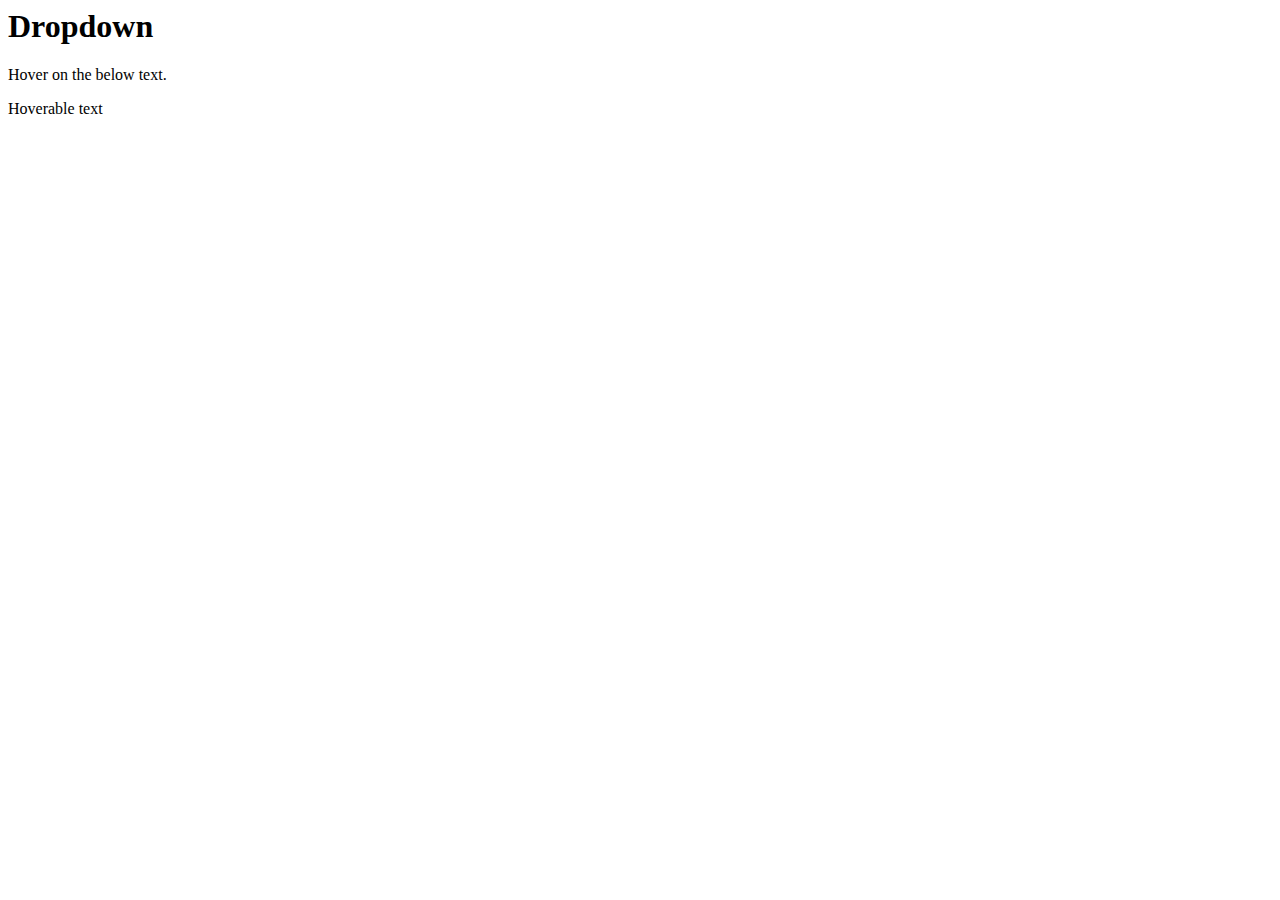
==== dropdown.html @ d2bddc52 "css dropdown text" ====
<html lang="en">
<head>
    <meta charset="UTF-8">
    <meta http-equiv="X-UA-Compatible" content="IE=edge">
    <meta name="viewport" content="width=device-width, initial-scale=1.0">
    <title>Document</title>
    <link rel="stylesheet" href="dropdown.css">
</head>
<body>
    <h1>Dropdown</h1>
    <p>Hover on the below text.</p>

    <div class="dropdown">
        <span>Hoverable text</span>
        <div class="dropdown-content">
           <p>I am the hidden text.</p> 
        </div>
    </div>
</body>
</html>
---- dropdown.css ----
.dropdown{
    position: relative;
    /* display: inline-block; */
}

.dropdown-content{
    display: none;
    position: absolute;
    /* max-width: 500px; */
    overflow: auto;
    padding: 12px 16px;
    background-color: antiquewhite;
    z-index: 1;
    box-shadow: 0px 8px 16px 0px rgba(0, 0, 0, 0.3);
}

.dropdown:hover .dropdown-content{
    display: block;
}
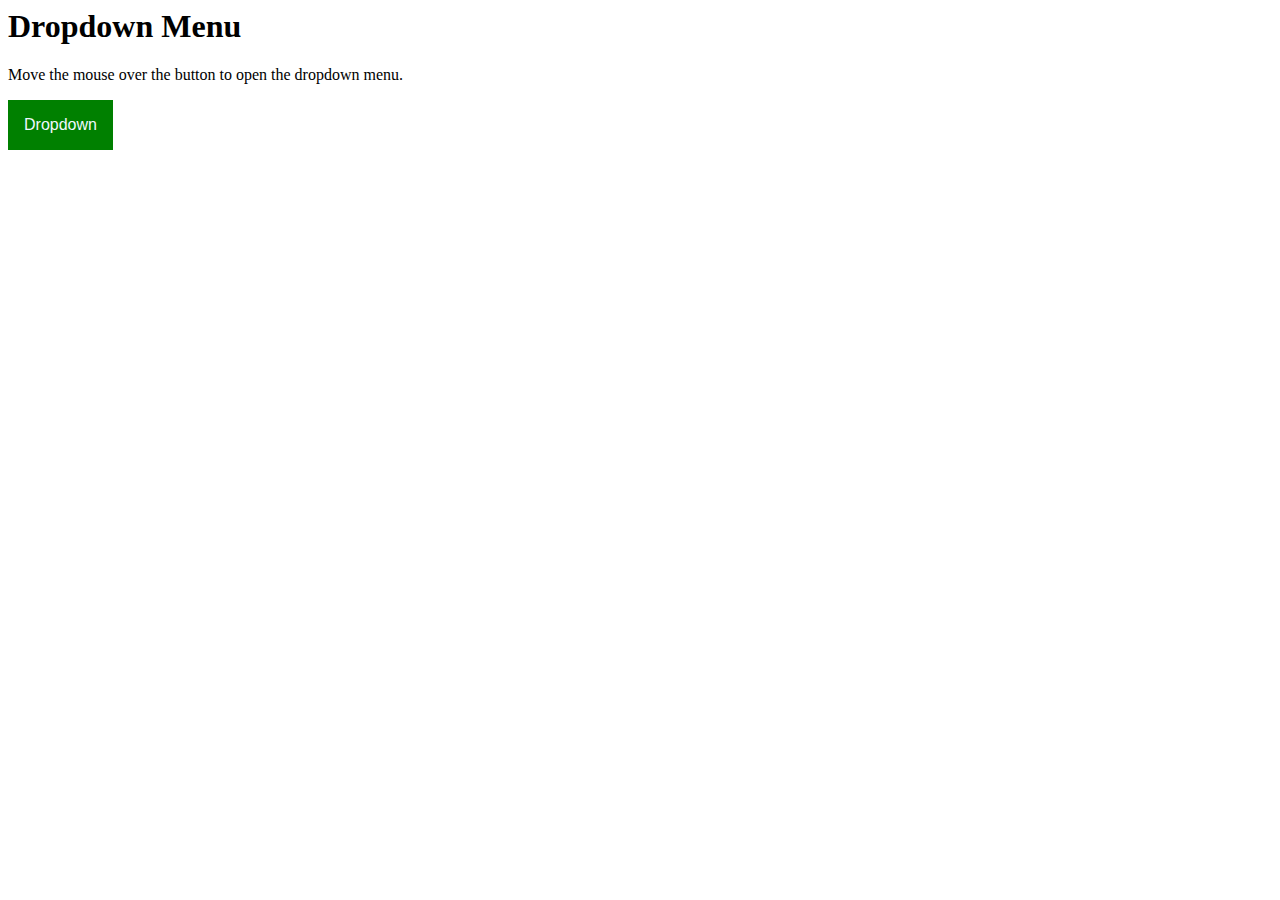
==== commit 2aef1ab9: "left right dropdown" ====
--- a/dropdown.html
+++ b/dropdown.html
@@ -1,4 +1,5 @@
 <html lang="en">
+
 <head>
     <meta charset="UTF-8">
     <meta http-equiv="X-UA-Compatible" content="IE=edge">
@@ -6,8 +7,9 @@
     <title>Document</title>
     <link rel="stylesheet" href="dropdown.css">
 </head>
+
 <body>
-    <h1>Dropdown</h1>
+    <!-- <h1>Dropdown</h1>
     <p>Hover on the below text.</p>
 
     <div class="dropdown">
@@ -15,6 +17,20 @@
         <div class="dropdown-content">
            <p>I am the hidden text.</p> 
         </div>
+    </div> -->
+
+    <h1>Dropdown Menu</h1>
+    <p>Move the mouse over the button to open the dropdown menu.</p>
+
+    <div class="dropdown">
+        <button class="dropbtn">Dropdown</button>
+        <div class="dropdown-content">
+
+            <a href="#">List 1</a>
+            <a href="#">List 2</a>
+            <a href="#">List 3</a>
+        </div>
     </div>
 </body>
+
 </html>--- a/dropdown.css
+++ b/dropdown.css
@@ -1,12 +1,12 @@
-.dropdown{
+/* .dropdown{
     position: relative;
-    /* display: inline-block; */
+    display: inline-block;
 }
 
 .dropdown-content{
     display: none;
     position: absolute;
-    /* max-width: 500px; */
+    max-width: 500px;
     overflow: auto;
     padding: 12px 16px;
     background-color: antiquewhite;
@@ -16,4 +16,54 @@
 
 .dropdown:hover .dropdown-content{
     display: block;
+    color: red;
+    font-style: italic;
+    font-size: large;
+} */
+
+
+
+
+.dropdown{
+    position: relative;
+    display: inline-block;
+}
+
+.dropbtn{
+    background-color: green;
+    color: aliceblue;
+    cursor: pointer;
+    font-size: 16px;
+    padding: 16px;
+    border: none;
+}
+
+
+
+.dropdown-content{
+    position: absolute;
+    display: none;
+    background-color: aquamarine;
+    box-shadow: 0 8px 16px 0 rgba(0,0,0,0.3);
+    z-index: 1;
+    min-width: 150px;
+}
+
+.dropdown-content a{
+    text-decoration: none;
+    display: block;
+    color: black;
+    padding: 12px 16px;
+}
+
+.dropdown-content a:hover{
+    background-color: aquamarine;
+}
+
+.dropdown:hover .dropdown-content{
+    display: block;
+}
+
+.dropdown:hover .dropbtn{
+    background-color: blueviolet;
 }